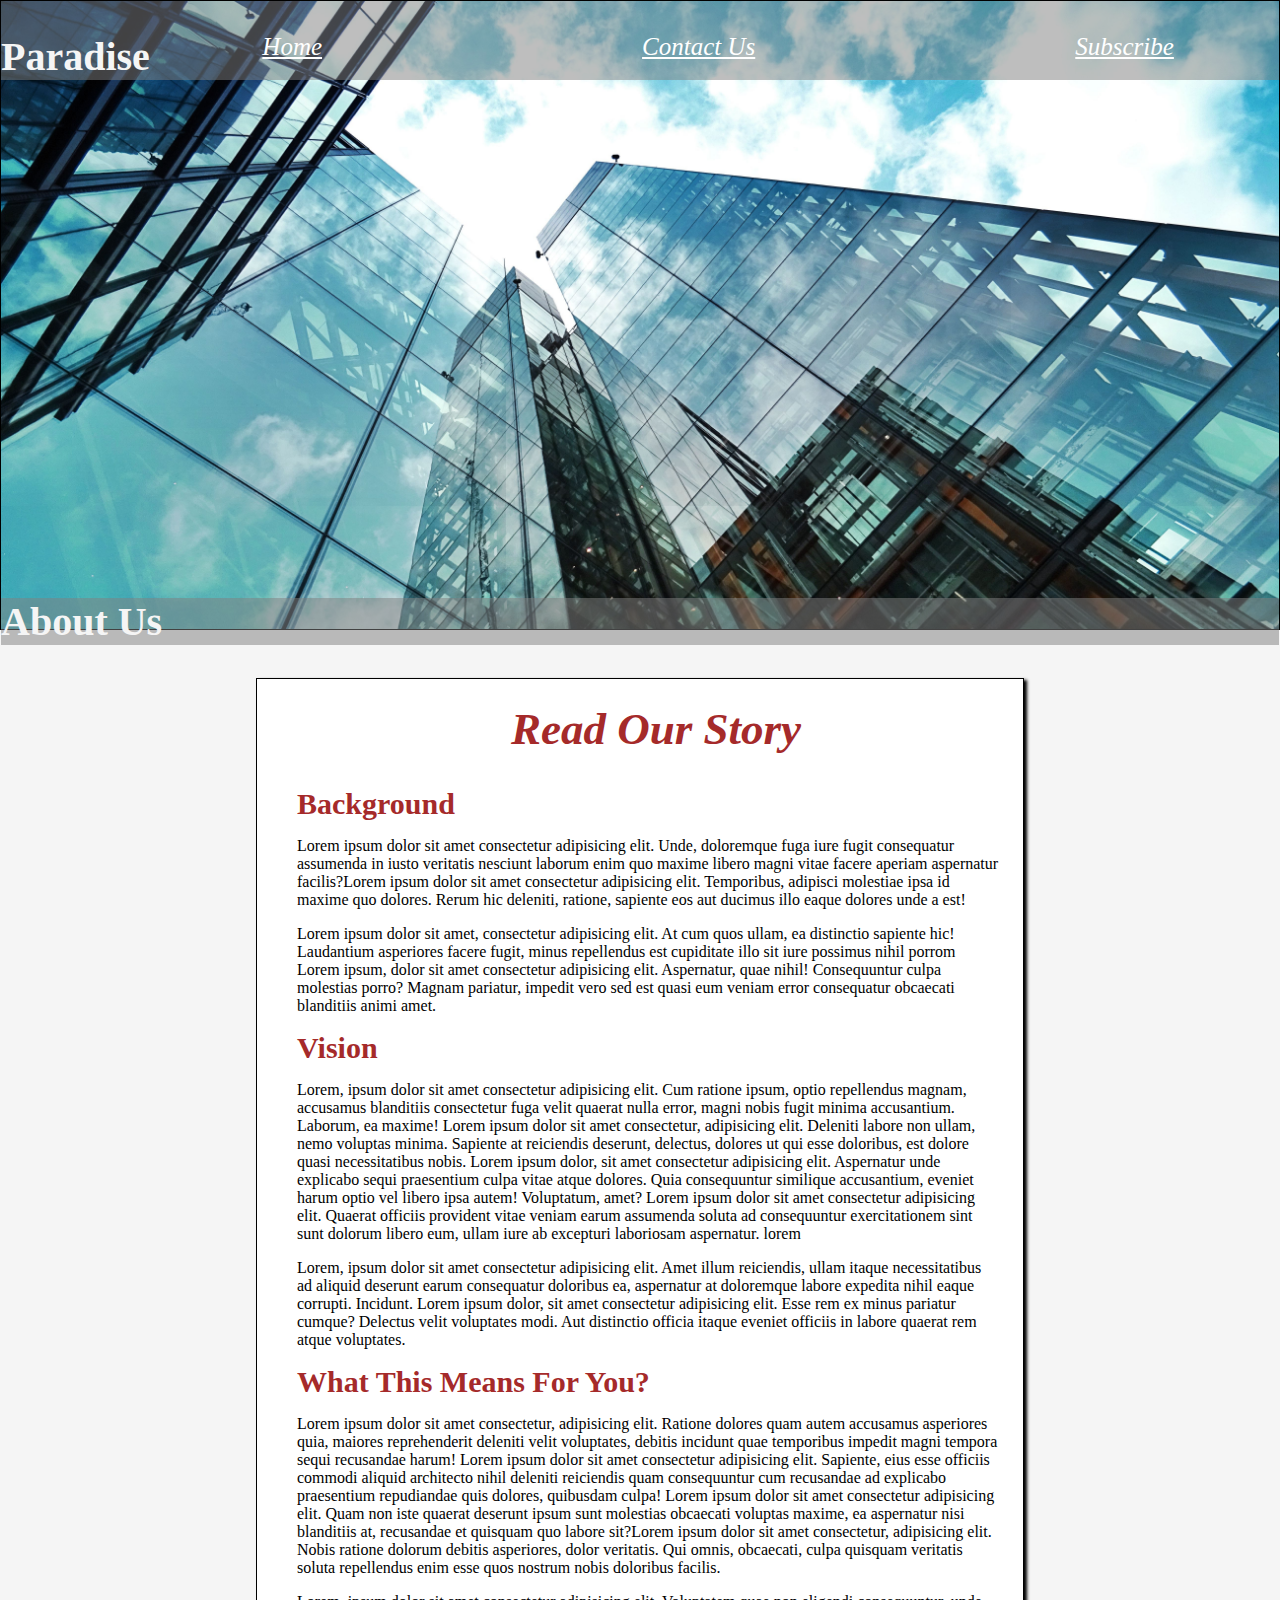
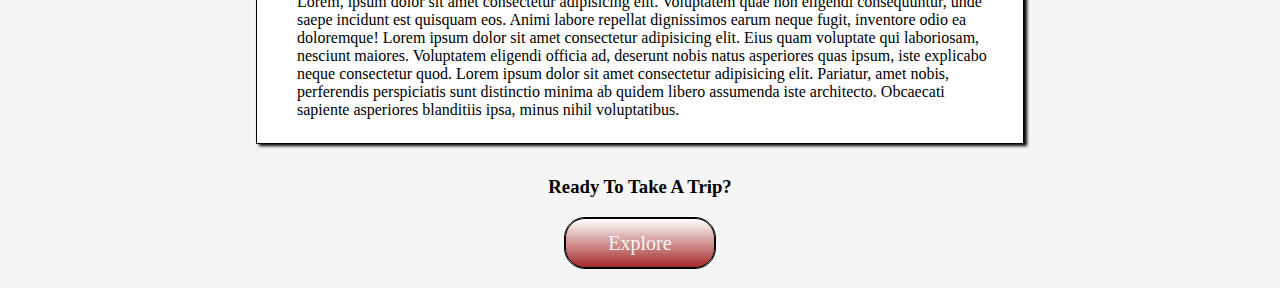
==== HTML/about us.html @ 105e420e "" ====
<!DOCTYPE html>
<html lang="en">
<head>
    <meta charset="UTF-8">
    <meta name="viewport" content="width=device-width, initial-scale=1.0">
    <link rel="stylesheet" href="/css/about-style.css">
    <title>About Us</title>
</head>
<body>

<header>

    <div class="header">
        <div class="header-menu">
            <h2>Paradise</h2>
    
            <nav>
                <a href="index.html" class="nav-button">Home</a>
                <a href="contact us.html" class="nav-button">Contact Us</a>
                <a href="subscribe.html" class="nav-button">Subscribe</a>
            </nav>
        </div>
        <h2 class="about-us">About Us</h2>
    </div>

</header>

    <main>
        <div class="outer-container">
        <div class="container">

            <div class="container-header">
                <h1>Read Our Story</h1>
            </div>

            <div class="story-text">

                <h3 class="text">Background</h3>

                <p>Lorem ipsum dolor sit amet consectetur adipisicing elit. Unde, doloremque fuga iure fugit consequatur assumenda in iusto veritatis nesciunt laborum enim quo maxime libero magni vitae facere aperiam aspernatur facilis?Lorem ipsum dolor sit amet consectetur adipisicing elit. Temporibus, adipisci molestiae ipsa id maxime quo dolores. Rerum hic deleniti, ratione, sapiente eos aut ducimus illo eaque dolores unde a est!</p>

                <p>Lorem ipsum dolor sit amet, consectetur adipisicing elit. At cum quos ullam, ea distinctio sapiente hic! Laudantium asperiores facere fugit, minus repellendus est cupiditate illo sit iure possimus nihil porrom Lorem ipsum, dolor sit amet consectetur adipisicing elit. Aspernatur, quae nihil! Consequuntur culpa molestias porro? Magnam pariatur, impedit vero sed est quasi eum veniam error consequatur obcaecati blanditiis animi amet.</p>

                <h3 class="text">Vision</h3>

                <p>Lorem, ipsum dolor sit amet consectetur adipisicing elit. Cum ratione ipsum, optio repellendus magnam, accusamus blanditiis consectetur fuga velit quaerat nulla error, magni nobis fugit minima accusantium. Laborum, ea maxime! Lorem ipsum dolor sit amet consectetur, adipisicing elit. Deleniti labore non ullam, nemo voluptas minima. Sapiente at reiciendis deserunt, delectus, dolores ut qui esse doloribus, est dolore quasi necessitatibus nobis. Lorem ipsum dolor, sit amet consectetur adipisicing elit. Aspernatur unde explicabo sequi praesentium culpa vitae atque dolores. Quia consequuntur similique accusantium, eveniet harum optio vel libero ipsa autem! Voluptatum, amet? Lorem ipsum dolor sit amet consectetur adipisicing elit. Quaerat officiis provident vitae veniam earum assumenda soluta ad consequuntur exercitationem sint sunt dolorum libero eum, ullam iure ab excepturi laboriosam aspernatur. lorem</p>

                <p>Lorem, ipsum dolor sit amet consectetur adipisicing elit. Amet illum reiciendis, ullam itaque necessitatibus ad aliquid deserunt earum consequatur doloribus ea, aspernatur at doloremque labore expedita nihil eaque corrupti. Incidunt. Lorem ipsum dolor, sit amet consectetur adipisicing elit. Esse rem ex minus pariatur cumque? Delectus velit voluptates modi. Aut distinctio officia itaque eveniet officiis in labore quaerat rem atque voluptates.</p>

                <h3 class="text">What This Means For You?</h3>

                <p>Lorem ipsum dolor sit amet consectetur, adipisicing elit. Ratione dolores quam autem accusamus asperiores quia, maiores reprehenderit deleniti velit voluptates, debitis incidunt quae temporibus impedit magni tempora sequi recusandae harum! Lorem ipsum dolor sit amet consectetur adipisicing elit. Sapiente, eius esse officiis commodi aliquid architecto nihil deleniti reiciendis quam consequuntur cum recusandae ad explicabo praesentium repudiandae quis dolores, quibusdam culpa! Lorem ipsum dolor sit amet consectetur adipisicing elit. Quam non iste quaerat deserunt ipsum sunt molestias obcaecati voluptas maxime, ea aspernatur nisi blanditiis at, recusandae et quisquam quo labore sit?Lorem ipsum dolor sit amet consectetur, adipisicing elit. Nobis ratione dolorum debitis asperiores, dolor veritatis. Qui omnis, obcaecati, culpa quisquam veritatis soluta repellendus enim esse quos nostrum nobis doloribus facilis.</p>

                <p>Lorem, ipsum dolor sit amet consectetur adipisicing elit. Voluptatem quae non eligendi consequuntur, unde saepe incidunt est quisquam eos. Animi labore repellat dignissimos earum neque fugit, inventore odio ea doloremque! Lorem ipsum dolor sit amet consectetur adipisicing elit. Eius quam voluptate qui laboriosam, nesciunt maiores. Voluptatem eligendi officia ad, deserunt nobis natus asperiores quas ipsum, iste explicabo neque consectetur quod. Lorem ipsum dolor sit amet consectetur adipisicing elit. Pariatur, amet nobis, perferendis perspiciatis sunt distinctio minima ab quidem libero assumenda iste architecto. Obcaecati sapiente asperiores blanditiis ipsa, minus nihil voluptatibus.</p>

            </div>
        </div>
        <div class="take-a-trip">
            <h3>Ready To Take A Trip?</h3>
        </div>
        <a href="index.html" class="explore">Explore</a>
    </div>
    </main>
</body>
</html>
---- css/about-style.css ----
/* COLOURS */

/* RESET */

html{
    height: 100vh;
}

*{
    margin: 0;
    padding: 0;
    box-sizing: border-box;
}

/* HEADER */

.header{
    display: flex;
    flex-direction: column;
    width: 100%;
}

header{
    display: flex;
    flex-direction: row;
    border: 1px solid black;
    height: 70vh;
    background-image: url(/img/pexels-sevenstorm-juhaszimrus-443383.jpg);
    background-size: cover;
}

.header-menu{
    display: flex;
    flex-direction: row;
    width: 100%;
    background-color: rgba(128, 128, 128, 0.513);
}

nav{
    width: 80vw;
    display: flex;
    justify-content: end;
    gap: 20rem;
    margin-top: 2rem;
    font-size: 25px;
    font-style: oblique;
}

.nav-button{
    color: rgb(255, 255, 255);
}

.nav-button:hover{
    color: brown;
}

h2{
    margin-top: 2rem;
    color: whitesmoke;
    font-size: 40px;
}

.about-us{
    display: flex;
    justify-content: start;
    align-items: end;
    margin-top: 57.5vh;
    background-color: rgba(128, 128, 128, 0.513);
}

/* MAIN BODY */

.outer-container{
    display: flex;
    flex-direction: column;
    justify-content: center;
    align-items: center;
    background-color: whitesmoke;
}

.container{
    margin-top: 3rem;
    margin-bottom: 2rem;
    padding: 1.5rem;
    width: 60vw;
    height: fit-content;
    display: flex;
    flex-direction: column;
    justify-content: center;
    align-items: center;
    border: 1px solid black;
    background-color: white;
    box-shadow: 3px 2px 3px;
}

h1{
    font-style: oblique;
    margin-left: 1rem;
    font-size: 45px;
    width: 100%;
    text-align: center;
    color: brown;
}

.story-text{
    margin-top: 2rem;
    display: flex;
    flex-direction: column;
    gap: 1rem;
    margin-left: 1rem;
}

.text{
    font-size: 30px;
    color: brown;
}

/* EXPLORE BUTTON */

.explore{
    border: 1px solid black;
    border-radius: 20px;
    height: 50px;
    width: 150px;
    padding: 20px;
    margin-top: 20px;
    margin-bottom: 20px;
    display: flex;
    flex-direction: column;
    align-items: center;
    justify-content: center;
    background-image: linear-gradient(white,brown);
    outline: 1px solid black;
    color: whitesmoke;
    text-decoration: none;
    font-size: 20px;
}
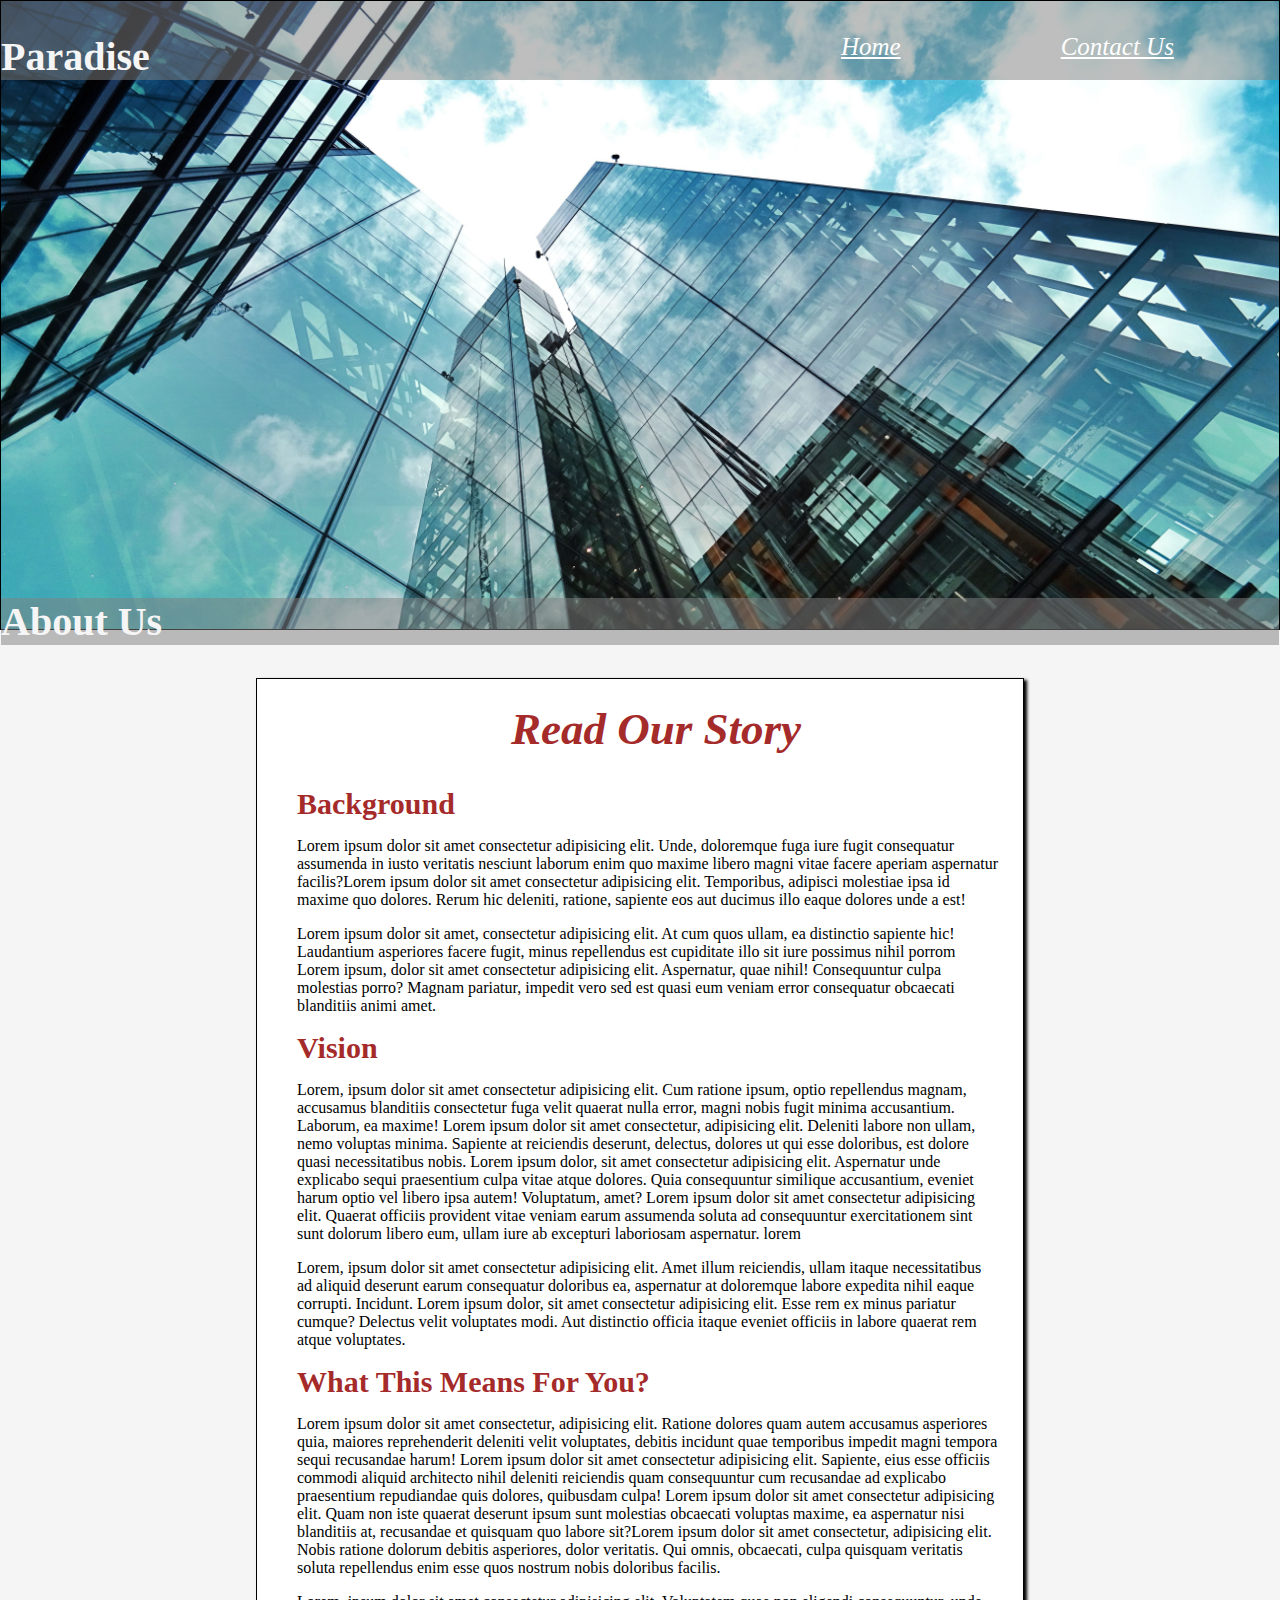
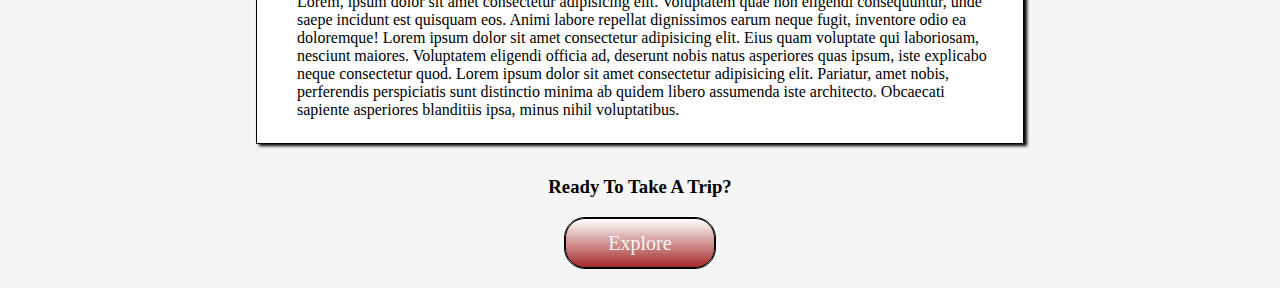
==== commit 01b902c1: "" ====
--- a/HTML/about us.html
+++ b/HTML/about us.html
@@ -17,7 +17,6 @@
             <nav>
                 <a href="index.html" class="nav-button">Home</a>
                 <a href="contact us.html" class="nav-button">Contact Us</a>
-                <a href="subscribe.html" class="nav-button">Subscribe</a>
             </nav>
         </div>
         <h2 class="about-us">About Us</h2>
--- a/css/about-style.css
+++ b/css/about-style.css
@@ -40,7 +40,7 @@
     width: 80vw;
     display: flex;
     justify-content: end;
-    gap: 20rem;
+    gap: 10rem;
     margin-top: 2rem;
     font-size: 25px;
     font-style: oblique;
